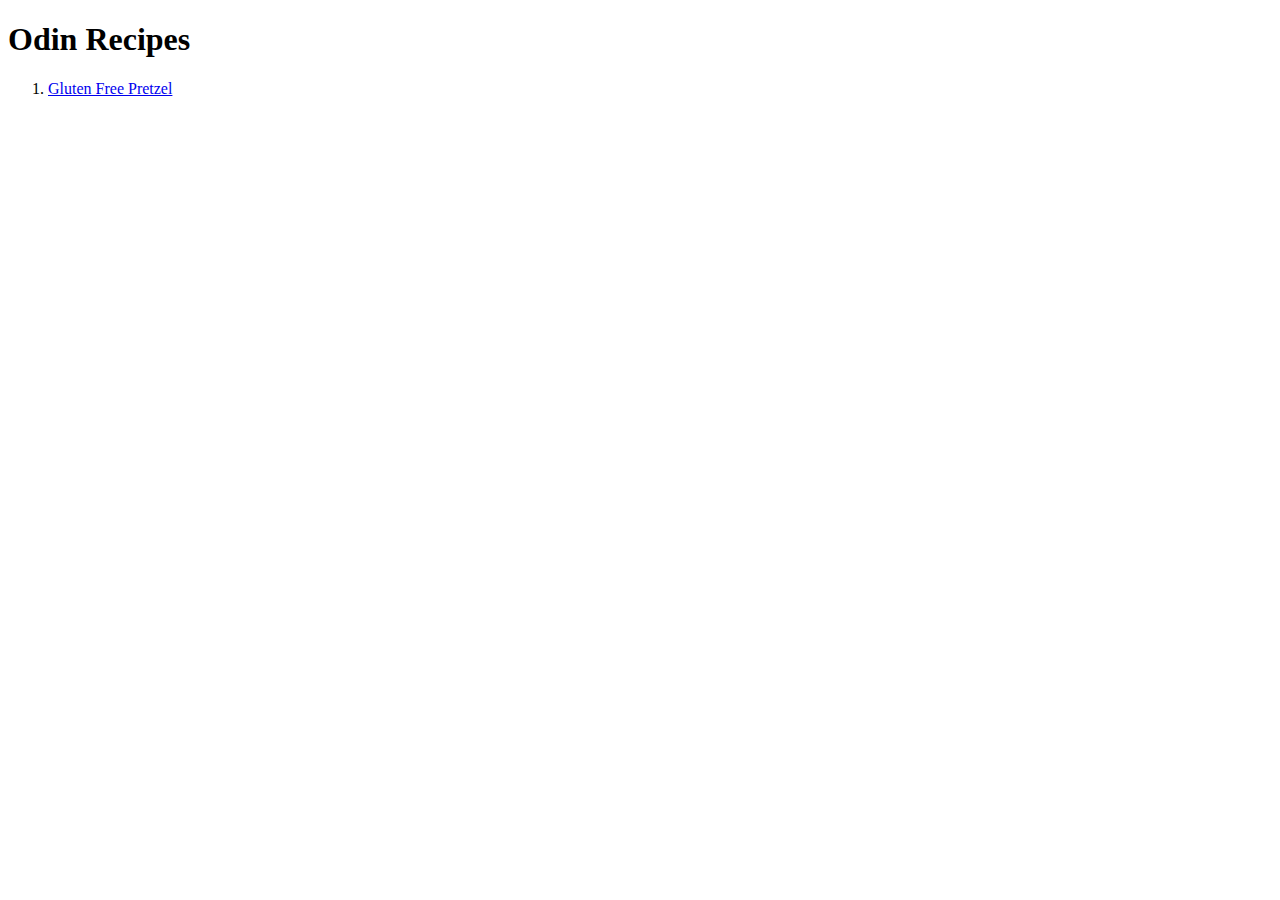
==== index.html @ ec2bd7ac "home page updated w/ link added recipe" ====
<!DOCTYPE html>
<html lang="en">
    <head>
        <meta charset="utf-8">
        <title>Let's Get Down To Business!</title>
    </head>
    <body>
        
        <h1>Odin Recipes</h1>

        <ol>
            <li><a href="./gfpretzle.html">Gluten Free Pretzel</a></li>
        </ol>
    </body>    
</html>
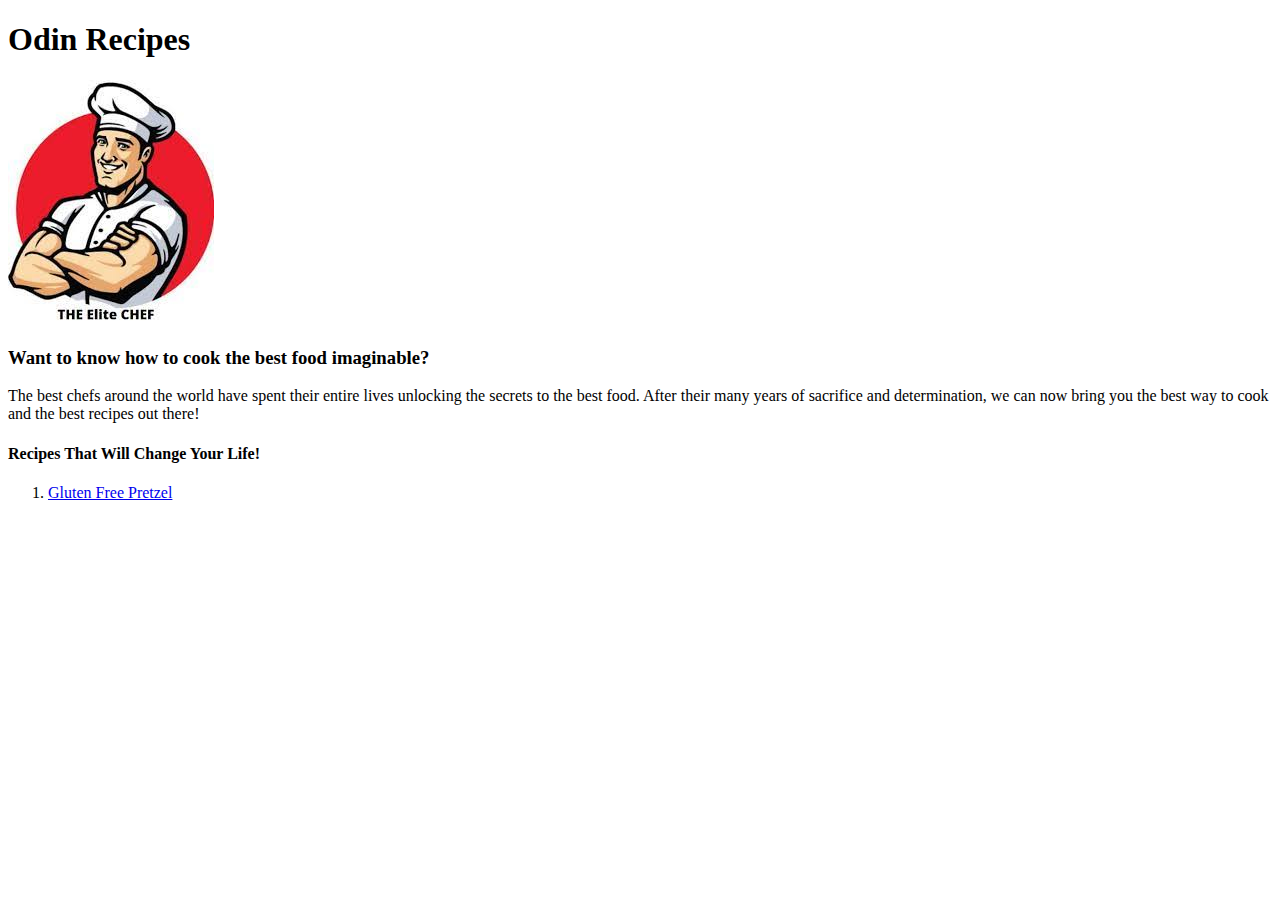
==== commit 604268a8: "added header picture" ====
--- a/index.html
+++ b/index.html
@@ -1,15 +1,26 @@
 <!DOCTYPE html>
 <html lang="en">
-    <head>
-        <meta charset="utf-8">
-        <title>Let's Get Down To Business!</title>
-    </head>
-    <body>
-        
-        <h1>Odin Recipes</h1>
 
-        <ol>
-            <li><a href="./gfpretzle.html">Gluten Free Pretzel</a></li>
-        </ol>
-    </body>    
+<head>
+    <meta charset="utf-8">
+    <title>Let's Get Down To Business!</title>
+</head>
+
+<body>
+
+    <h1>Odin Recipes</h1>
+    <img src="[data-uri]"
+        alt="cartoon drawing of a buff chef with THE Elite CHEF written below">
+    <h3>Want to know how to cook the best food imaginable?</h3>
+    <p> The best chefs around the world have spent their entire lives
+        unlocking the secrets to the best food. After their many years of
+        sacrifice and determination, we can now bring you the best way to
+        cook and the best recipes out there!
+    </p>
+    <h4>Recipes That Will Change Your Life!</h4>
+    <ol>
+        <li><a href="./gfpretzle.html">Gluten Free Pretzel</a></li>
+    </ol>
+</body>
+
 </html>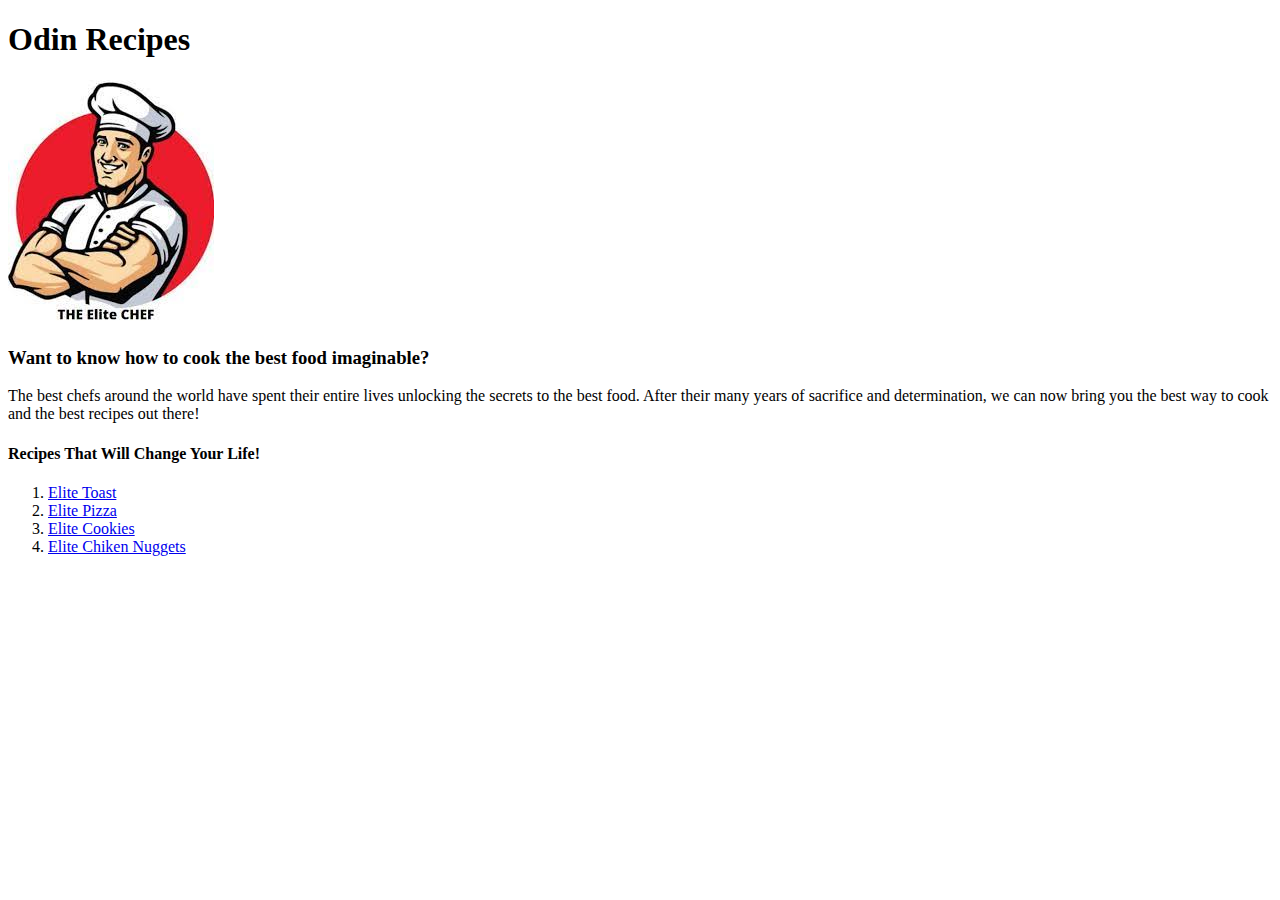
==== commit c6443320: "Homepage revamped added new links to new websites" ====
--- a/index.html
+++ b/index.html
@@ -9,8 +9,7 @@
 <body>
 
     <h1>Odin Recipes</h1>
-    <img src="[data-uri]"
-        alt="cartoon drawing of a buff chef with THE Elite CHEF written below">
+       <img src="./download.jpeg" alt="Buff Chef with THE Elite CHEF written below">
     <h3>Want to know how to cook the best food imaginable?</h3>
     <p> The best chefs around the world have spent their entire lives
         unlocking the secrets to the best food. After their many years of
@@ -19,8 +18,12 @@
     </p>
     <h4>Recipes That Will Change Your Life!</h4>
     <ol>
-        <li><a href="./gfpretzle.html">Gluten Free Pretzel</a></li>
-    </ol>
+        <li><a href="./elitetoast.html">Elite Toast</a></li>
+        <li><a href="./elitepizza.html">Elite Pizza</a></li>
+        <li><a href="./elitecookies.html">Elite Cookies</a></li>
+        <li><a href="./elitechickennuggets.html">Elite Chiken Nuggets</a></li>
+    
+        </ol>
 </body>
 
 </html>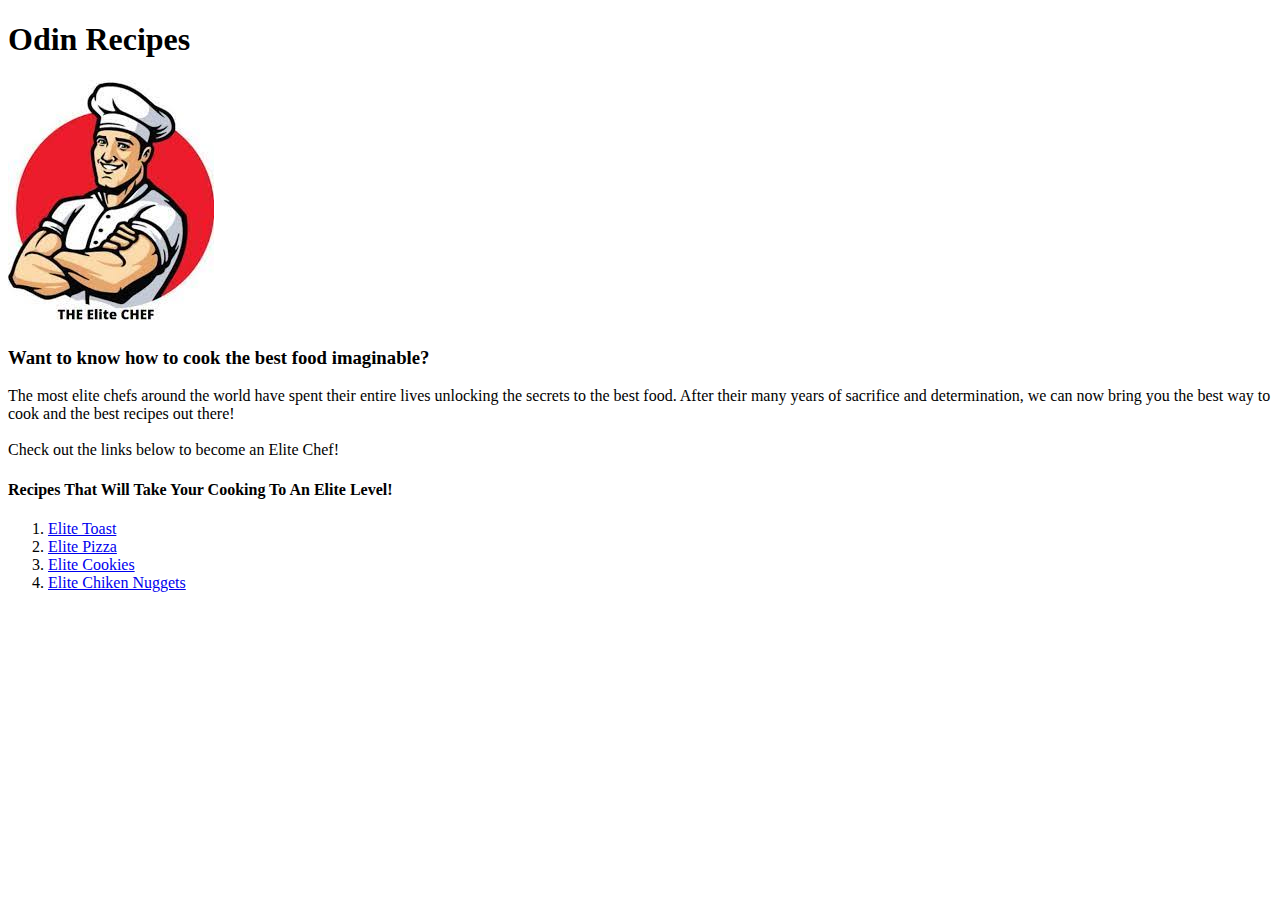
==== commit a0839c6a: "Updated Elite Toast with recipe and ingrediants" ====
--- a/index.html
+++ b/index.html
@@ -3,7 +3,7 @@
 
 <head>
     <meta charset="utf-8">
-    <title>Let's Get Down To Business!</title>
+    <title>Elite Chef School</title>
 </head>
 
 <body>
@@ -11,12 +11,16 @@
     <h1>Odin Recipes</h1>
        <img src="./download.jpeg" alt="Buff Chef with THE Elite CHEF written below">
     <h3>Want to know how to cook the best food imaginable?</h3>
-    <p> The best chefs around the world have spent their entire lives
+    <p> The most elite chefs around the world have spent their entire lives
         unlocking the secrets to the best food. After their many years of
         sacrifice and determination, we can now bring you the best way to
         cook and the best recipes out there!
+        <br>
+        <br>
+         Check out the links below to
+        become an Elite Chef!
     </p>
-    <h4>Recipes That Will Change Your Life!</h4>
+    <h4>Recipes That Will Take Your Cooking To An Elite Level!</h4>
     <ol>
         <li><a href="./elitetoast.html">Elite Toast</a></li>
         <li><a href="./elitepizza.html">Elite Pizza</a></li>
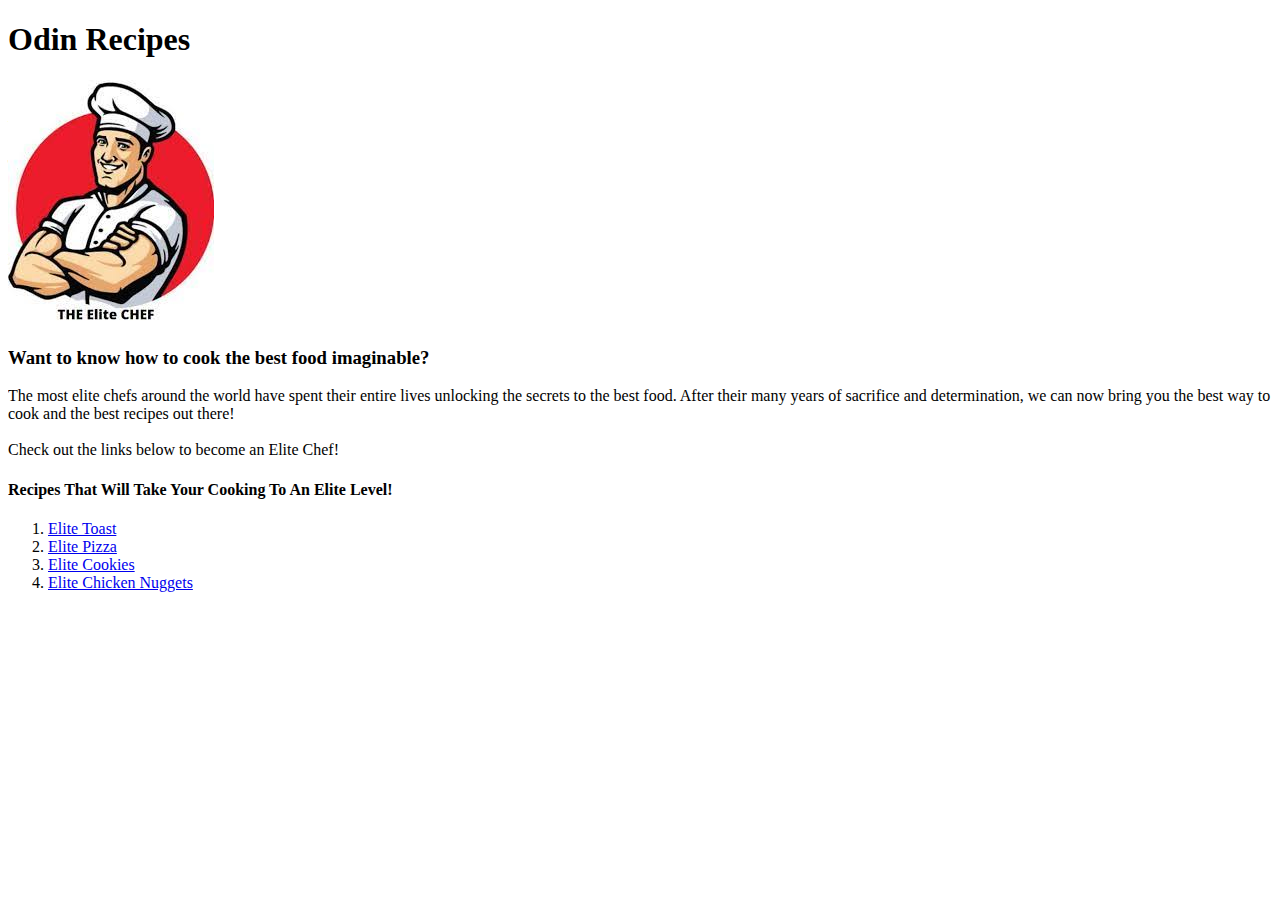
==== commit c445d06a: "Recipes were added - Chicken Nuggets, Cookies, Pizza, Toast - All pages updated with new and working" ====
--- a/index.html
+++ b/index.html
@@ -25,7 +25,7 @@
         <li><a href="./elitetoast.html">Elite Toast</a></li>
         <li><a href="./elitepizza.html">Elite Pizza</a></li>
         <li><a href="./elitecookies.html">Elite Cookies</a></li>
-        <li><a href="./elitechickennuggets.html">Elite Chiken Nuggets</a></li>
+        <li><a href="./elitechickennuggets.html">Elite Chicken Nuggets</a></li>
     
         </ol>
 </body>
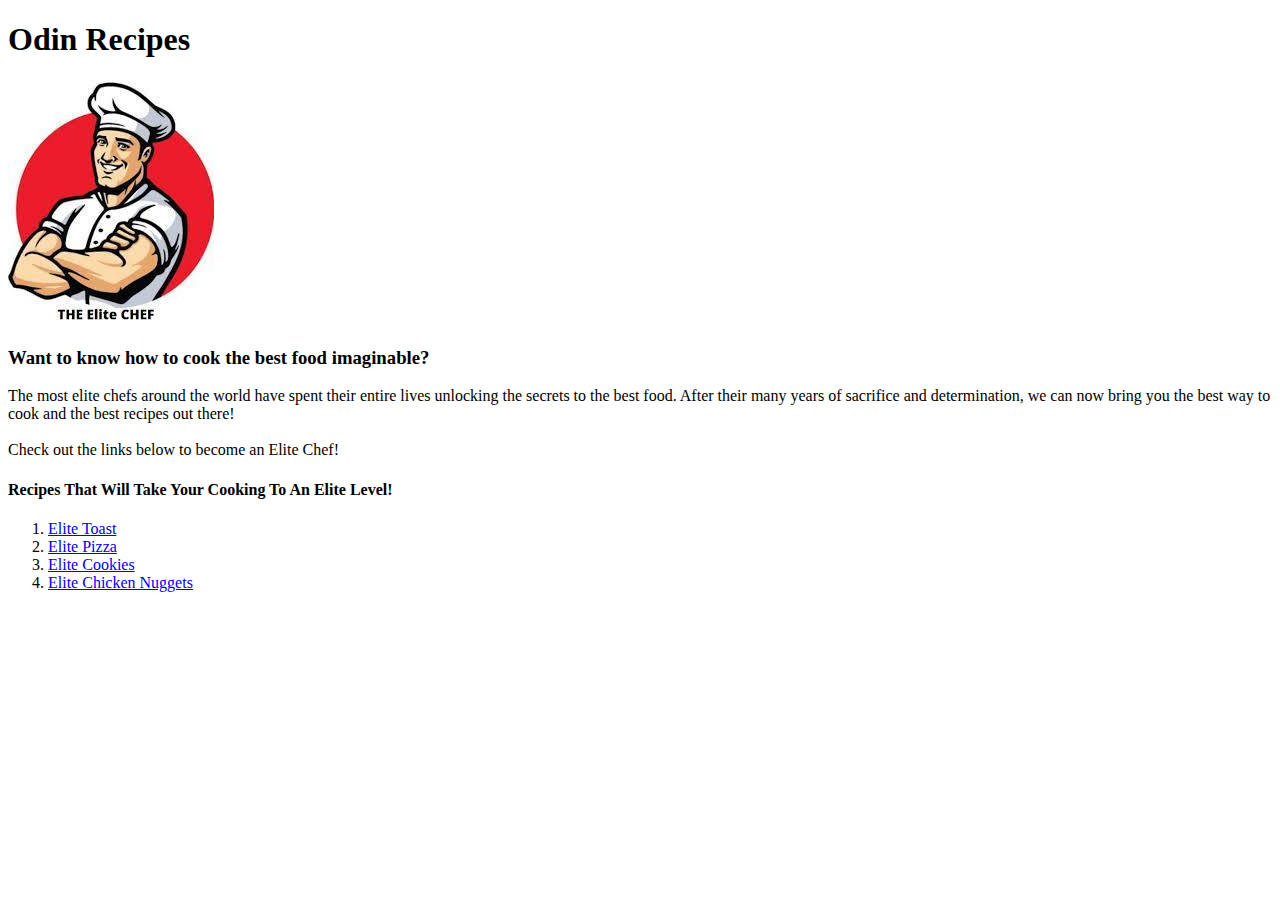
==== commit b7f62465: "Updated all links to updated directories and locations." ====
--- a/index.html
+++ b/index.html
@@ -9,7 +9,7 @@
 <body>
 
     <h1>Odin Recipes</h1>
-       <img src="./download.jpeg" alt="Buff Chef with THE Elite CHEF written below">
+       <img src="./images/download.jpeg" alt="Buff Chef with THE Elite CHEF written below">
     <h3>Want to know how to cook the best food imaginable?</h3>
     <p> The most elite chefs around the world have spent their entire lives
         unlocking the secrets to the best food. After their many years of
@@ -22,10 +22,10 @@
     </p>
     <h4>Recipes That Will Take Your Cooking To An Elite Level!</h4>
     <ol>
-        <li><a href="./elitetoast.html">Elite Toast</a></li>
-        <li><a href="./elitepizza.html">Elite Pizza</a></li>
-        <li><a href="./elitecookies.html">Elite Cookies</a></li>
-        <li><a href="./elitechickennuggets.html">Elite Chicken Nuggets</a></li>
+        <li><a href="./recipes/elitetoast.html">Elite Toast</a></li>
+        <li><a href="./recipes/elitepizza.html">Elite Pizza</a></li>
+        <li><a href="./recipes/elitecookies.html">Elite Cookies</a></li>
+        <li><a href="./recipes/elitechickennuggets.html">Elite Chicken Nuggets</a></li>
     
         </ol>
 </body>
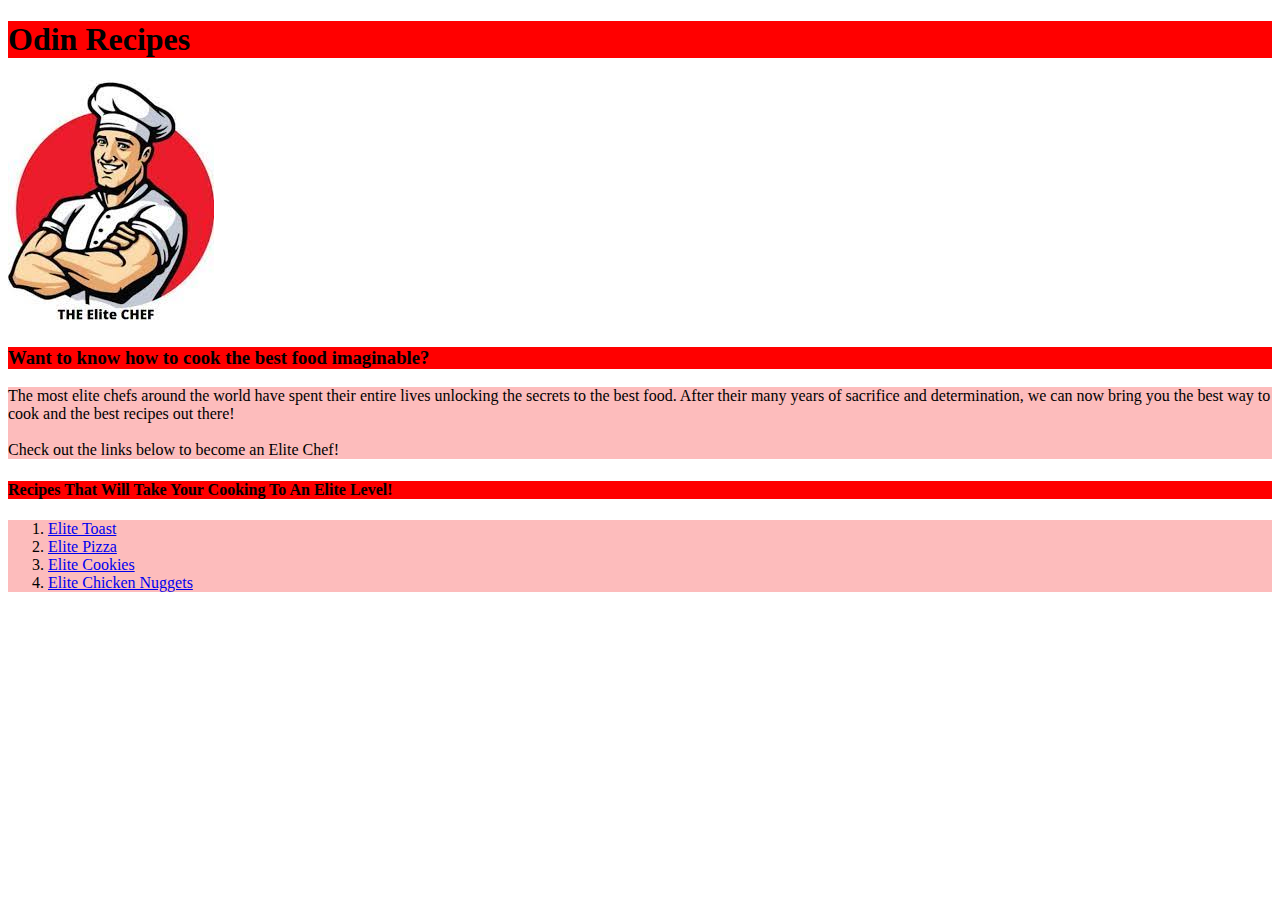
==== commit e254c5f9: "Added CSS to each page. Red boarders and light read text background." ====
--- a/index.html
+++ b/index.html
@@ -4,13 +4,14 @@
 <head>
     <meta charset="utf-8">
     <title>Elite Chef School</title>
+    <link rel="stylesheet" href="style.css">
 </head>
 
 <body>
 
-    <h1>Odin Recipes</h1>
+    <h1 id="top">Odin Recipes</h1>
        <img src="./images/download.jpeg" alt="Buff Chef with THE Elite CHEF written below">
-    <h3>Want to know how to cook the best food imaginable?</h3>
+    <h3 class="header">Want to know how to cook the best food imaginable?</h3>
     <p> The most elite chefs around the world have spent their entire lives
         unlocking the secrets to the best food. After their many years of
         sacrifice and determination, we can now bring you the best way to
@@ -20,7 +21,7 @@
          Check out the links below to
         become an Elite Chef!
     </p>
-    <h4>Recipes That Will Take Your Cooking To An Elite Level!</h4>
+    <h4 class="header">Recipes That Will Take Your Cooking To An Elite Level!</h4>
     <ol>
         <li><a href="./recipes/elitetoast.html">Elite Toast</a></li>
         <li><a href="./recipes/elitepizza.html">Elite Pizza</a></li>
--- a/style.css
+++ b/style.css
@@ -0,0 +1,7 @@
+.header, #top{
+    background-color: red;
+}
+
+p, ol {
+    background-color: rgba(252, 128, 128, 0.527);
+}
